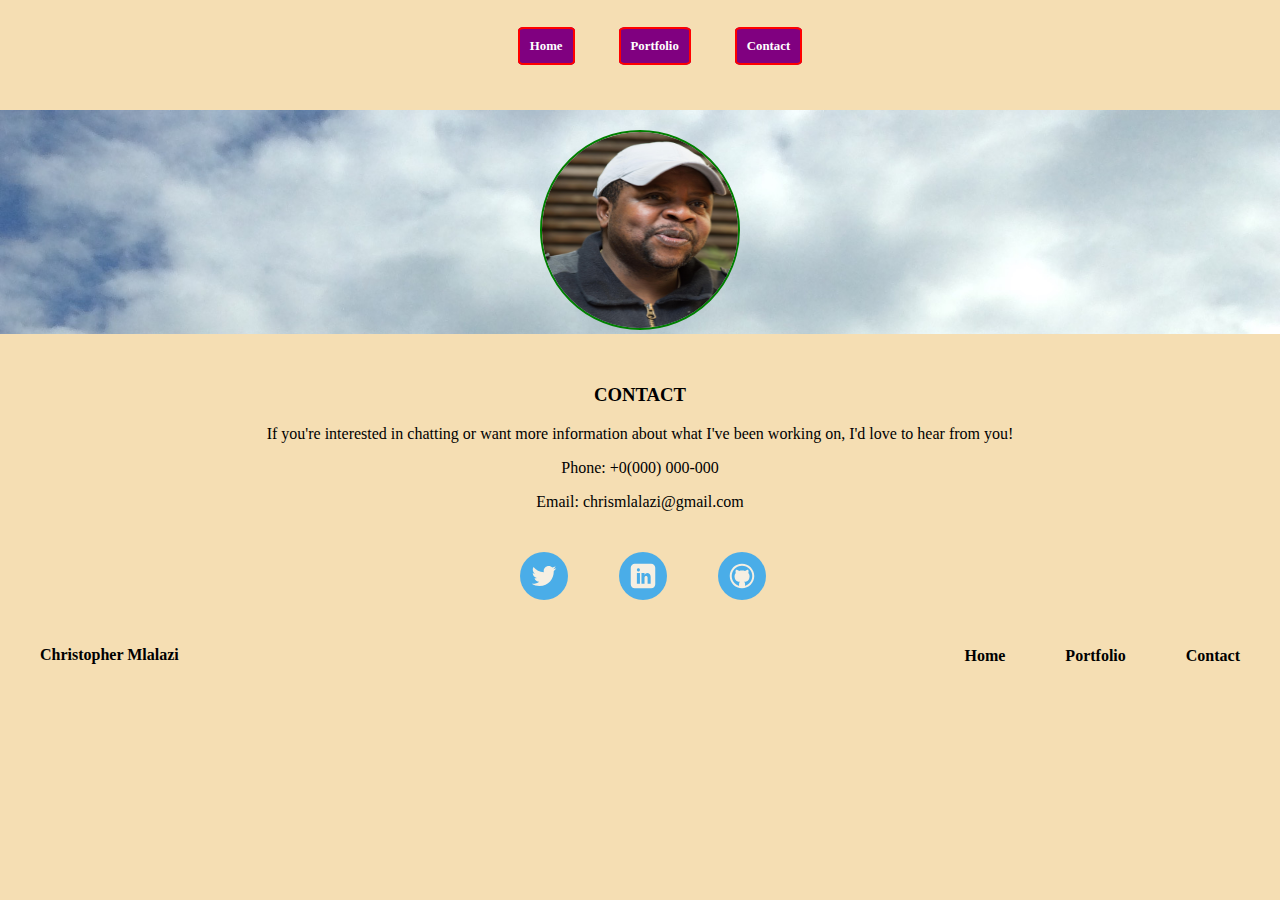
==== contact.html @ 1a2a582f "First Draft" ====
<!DOCTYPE html> 
<html lang="en">
<head>
  <meta charset="utf-8">
  <title>Project_5|Christopher Mlalazi</title>
  <meta name="viewport" content="width=device-width, initial-scale=1.0">
  <link rel="stylesheet" href="styles.css">
  <link href="https://fonts.googleapis.com/css?family=Muli%7CRoboto:400,300,500,700,900" rel="stylesheet"></head>
  <body id="lastpage">

        
        
        <nav>
              <ul class="block"> 
                   <li><a href="index.html" class="button">Home</a></li>
                   <li><a href="portfolio.html" class="selected button">Portfolio</a></li> 
                   <li><a href="contact.html" class="button">Contact</a></li>    
              </ul>
          </nav>


      <div class="filler">

         <img src="images/Chris3.jpg" alt="Christopher Mlalazi" class="profile-picture">

      </div>
   
        
        <div class="contact">
            <h3>CONTACT</h3>
            <p>If you're interested in chatting or want more information about what I've been working on, I'd love to hear from you!</p>
        </div> 
        <div>
            <p>Phone:   +0(000) 000-000</p>
             <p>Email: chrismlalazi@gmail.com</p>
        </div>


        <div class="footer">
         <ul>
            <li><a href="https://twitter.com/kwakukhona1" class="social twitter">Twitter</a></li>
            <li><a href="https://www.linkedin.com/in/christopher-mlalazi-7653a227?trk=hp-identity-name" class="social linkedin">LinkedIn</a></li>
            <li><a href="https://github.com/Fundi1" class="social github">Github</a></li>
         </ul>
      <div class="pusher">
      </div>

      </div>

       <footer class="bottomfooter">
          <p  class="bottomname">Christopher Mlalazi</p>
          <ul class="bottomnav"> 
                   <li><a href="contact.html" class="selected">Contact</a></li> 
                   <li><a href="portfolio.html">Portfolio</a></li> 
                    <li><a href="index.html">Home</a></li>
                        
              </ul>


        </footer>

        
        
    
  </body>
  </html>
---- styles.css ----
* { 
  box-sizing: border-box;
}
  


body {
	text-align: center;
	margin: 0 auto;
	background-color: #f5deb3;

}

img {
	max-width: 100%;
}

.menu {
	margin-top: 0;
	overflow: hidden;
}

.block li{
	display: block;
	margin-bottom: 40px;
}

/*nav {
	background-color: #d3d3d3;
	margin-top: 0;
	margin-bottom: 0; 
	overflow: hidden;
}*/

a {
  text-decoration: none;
  color: #000000;
}

a:hover {
  color: yellow;

}


ul li{
	list-style-type: none;
	display: inline-block;
	margin-left: 15px;
	margin: 20px
}

a {

	text-decoration: none;
}

.profile-image {
	height: 250px;
	/*margin-bottom: 35px;*/
	margin: 10px 10px;
    background: url('images/travel2.jpg') no-repeat;
    background-size: cover;
}

.profile-picture {
	height: 200px;
	width: 200px;
	border-radius: 100px;
	border: 2px green solid;
	margin-top: 20px;
}


.button {
  height: 25px;
  width: 100%;
  border-radius: 10%;
  border: 2px solid red;
  font-size: 0.8em;
  background: purple;
  padding: 10px;
  text-align: center;
  color: white;
  font-weight: bold;
}

.blurb {
	font-weight: bold;
	margin: 10px;


}

.bottom {
	font-size: 0.8em;
	float: left;
	margin-left: 20px; 
}

.top {
	font-size: 0.8em;
	float: right;
	margin-right: 20px;

}

.top a:hover {
	color: red;
}

/****************************
GALLERY
*****************************/



#gallery {
		max-width: 100%;
		margin: 10px;
		padding: 0;
		list-style: none;
}



h2 {
	font-size: 1em;
}

.contact {
		clear: both;
	
	}


.clearfix {
  clear: both;
}


/******************************
FOOTER
*******************************/


.footer {
 margin-bottom: 0;
 
  
}

.footer .copyright {

  font-size: .9em;
  padding-bottom: 20px;
}

.footer ul {
  list-style-type: none;
  margin: 0;
  padding: 0;
}

.footer ul li {
  display: inline-block;
}

a.social {
  display: inline-block;
  text-indent: -9999px;
  margin-left: 5px;
  width: 50px;
  height: 50px;
  background-size: 50px;
  background-repeat: no-repeat;
  opacity: .7;
  transition: all .5s;
}

a.twitter {
  background-image: url(images/twitter.svg);
}
a.linkedin {
  background-image: url(images/linkedin.svg);
}
a.github {
  background-image: url(images/github.svg);
}
a.social:hover {
  opacity: 1;
}
.clearfix {
  clear: both;
}

.contact {
  
  margin-top: 200px;

}

/**************************
CONTACT
***************************/

.filler {
	background: url('images/travel2.jpg') no-repeat;
    background-size: cover;
	margin-bottom: -150px;
}



/**************************
MEDIA QUERIES
***************************/


@media screen and (max-width: 767px) {

.bottomfooter {
  display: none;

}

}



@media screen and (min-width: 768px){
	

/**************************
INDEX
***************************/

.profile-image {
	float: right;
	width: 40%;
	display: inline-block;
	padding-bottom: 30px;
	border-radius: 10px;
}

.blurb {
	width: 40%;
	font-weight: bold;
	float: left;
	margin-left: 20px;
	margin-top: 50px;
	display: inline-block;

}


.set {
   display: inline-block;
   background-color: #d3d3d3;

}


.block li{
	display: inline-block;
} 


.footer {
	clear: both;
	margin-top: 20px;
	margin-bottom: -40px;
}


.bottomfooter {

	margin-top: 0;
	background: red;
}


.bottomname {
  float: left;
  margin-top: 35px;
  margin-left: 40px;
  font-weight: bold;

}

.bottomnav {

	float: right;

}

.bottomnav li{

	float: right;
	margin-left: 10px;
	margin-right: 40px;
	padding-left: 10px;
	font-weight: bold;
}

.bottomnav a:hover {
	color: red;
}

.pusher {
	height: 30px;
}


/**************************
PORTFOLIO
***************************/


#gallery li {
	float: left;
	width: 40%;
	margin: 5%;
	color: black;
}

.direction {
	display: none;
}

}


@media screen and (min-width: 1024px){

/**************************
INDEX PAGE
***************************/


.set {

	margin-top: 100px;
}



.block li{
	display: inline-block;
} 

header {
	float: left;
	margin-left: 40px;
}

.menu {
	float: right;
}


.footer {
	clear: both;
}

.direction {
	display: none;
}

/**************************
PORTFOLIO
***************************/

#gallery li {
	width:  25%;
	margin: 3.8%;
	background-color: #f5f5f5;
	color: black;	
	}


}
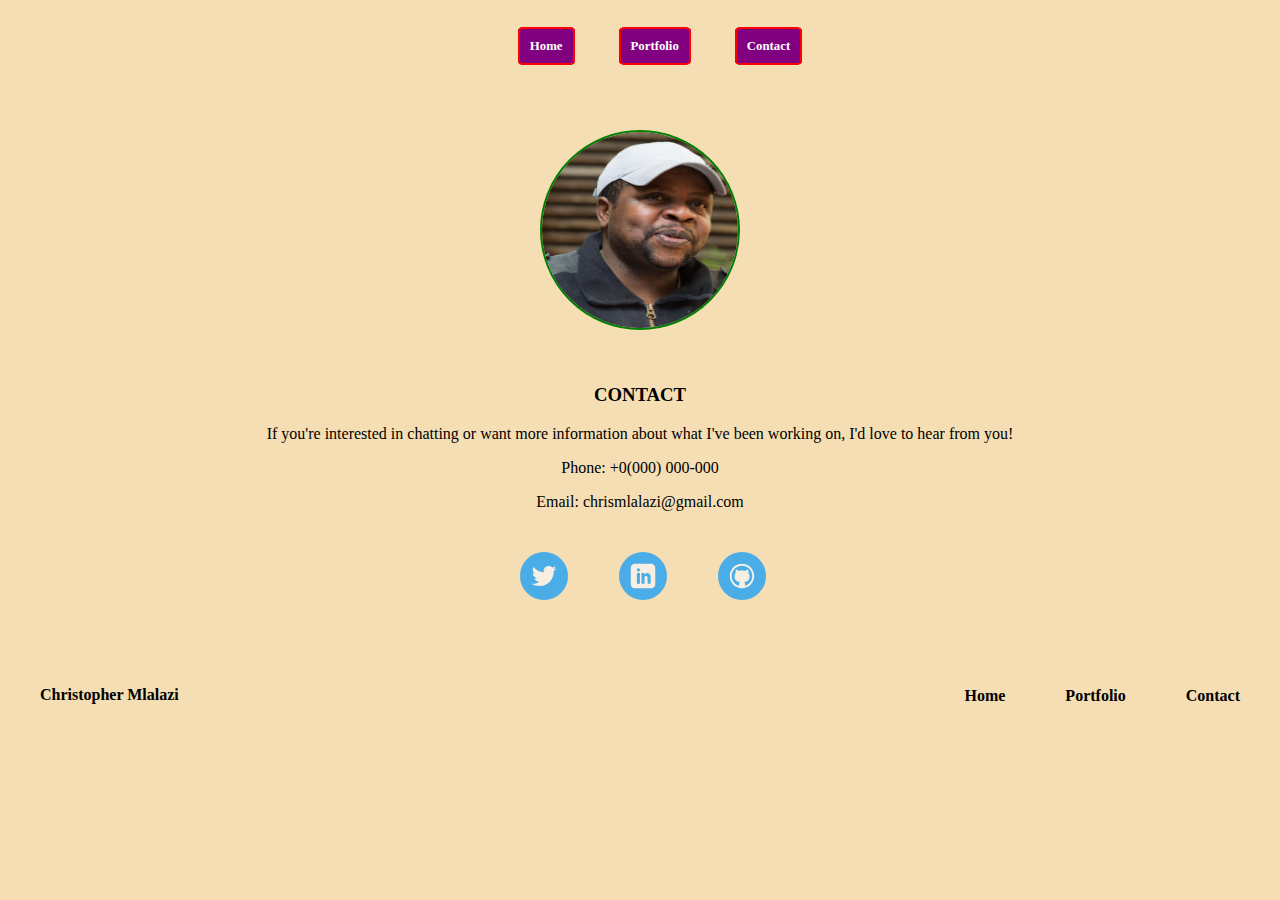
==== commit e020c4fa: "Extends" ====
--- a/contact.html
+++ b/contact.html
@@ -4,63 +4,50 @@
   <meta charset="utf-8">
   <title>Project_5|Christopher Mlalazi</title>
   <meta name="viewport" content="width=device-width, initial-scale=1.0">
-  <link rel="stylesheet" href="styles.css">
-  <link href="https://fonts.googleapis.com/css?family=Muli%7CRoboto:400,300,500,700,900" rel="stylesheet"></head>
-  <body id="lastpage">
-
-        
-        
+  <link rel="stylesheet" href="css/application.css">
+  <link href="https://fonts.googleapis.com/css?family=Muli%7CRoboto:400,300,500,700,900" rel="stylesheet">
+  </head>
+  
+    <body id="lastpage">    
         <nav>
-              <ul class="block"> 
-                   <li><a href="index.html" class="button">Home</a></li>
-                   <li><a href="portfolio.html" class="selected button">Portfolio</a></li> 
-                   <li><a href="contact.html" class="button">Contact</a></li>    
-              </ul>
-          </nav>
-
+            <ul class="block"> 
+               <li><a href="index.html" class="button">Home</a></li>
+               <li><a href="portfolio.html" class="selected button">Portfolio</a></li> 
+               <li><a href="contact.html" class="button">Contact</a></li>    
+            </ul>
+        </nav>
 
       <div class="filler">
-
-         <img src="images/Chris3.jpg" alt="Christopher Mlalazi" class="profile-picture">
-
+            <img src="images/Chris3.jpg" alt="Christopher Mlalazi" class="profile-picture">
       </div>
-   
-        
-        <div class="contact">
+     
+      <div class="contact">
             <h3>CONTACT</h3>
             <p>If you're interested in chatting or want more information about what I've been working on, I'd love to hear from you!</p>
-        </div> 
-        <div>
-            <p>Phone:   +0(000) 000-000</p>
-             <p>Email: chrismlalazi@gmail.com</p>
-        </div>
-
-
-        <div class="footer">
-         <ul>
-            <li><a href="https://twitter.com/kwakukhona1" class="social twitter">Twitter</a></li>
-            <li><a href="https://www.linkedin.com/in/christopher-mlalazi-7653a227?trk=hp-identity-name" class="social linkedin">LinkedIn</a></li>
-            <li><a href="https://github.com/Fundi1" class="social github">Github</a></li>
-         </ul>
-      <div class="pusher">
+      </div> 
+        
+      <div>
+           <p>Phone:   +0(000) 000-000</p>
+           <p>Email: chrismlalazi@gmail.com</p>
       </div>
 
+      <div class="footer">
+           <ul>
+              <li><a href="https://twitter.com/kwakukhona1" class="social twitter">Twitter</a></li>
+              <li><a href="https://www.linkedin.com/in/christopher-mlalazi-7653a227?trk=hp-identity-name" class="social linkedin">LinkedIn</a></li>
+              <li><a href="https://github.com/Fundi1" class="social github">Github</a></li>
+           </ul>
+      <div class="pusher">
+      
       </div>
-
-       <footer class="bottomfooter">
-          <p  class="bottomname">Christopher Mlalazi</p>
-          <ul class="bottomnav"> 
+      </div>
+          <footer class="bottomfooter">
+              <p  class="bottomname">Christopher Mlalazi</p>
+              <ul class="bottomnav"> 
                    <li><a href="contact.html" class="selected">Contact</a></li> 
                    <li><a href="portfolio.html">Portfolio</a></li> 
-                    <li><a href="index.html">Home</a></li>
-                        
+                   <li><a href="index.html">Home</a></li>                      
               </ul>
-
-
-        </footer>
-
-        
-        
-    
-  </body>
+        </footer> 
+   </body>
   </html>
--- a/css/application.css
+++ b/css/application.css
@@ -0,0 +1,264 @@
+/*****************
+Global Imports
+******************/
+/******************************
+
+Base styles
+
+*******************************/
+* {
+  box-sizing: border-box; }
+
+body {
+  text-align: center;
+  margin: 0 auto;
+  background-color: #f5deb3; }
+
+.menu {
+  margin-top: 0;
+  overflow: hidden; }
+
+.block li {
+  display: block;
+  margin-bottom: 40px; }
+
+a {
+  text-decoration: none;
+  color: #000000; }
+
+a:hover {
+  color: yellow; }
+
+ul li {
+  list-style-type: none;
+  display: inline-block;
+  margin-left: 15px;
+  margin: 20px; }
+
+a {
+  text-decoration: none; }
+
+img {
+  max-width: 100%; }
+
+.profile-image {
+  height: 250px;
+  margin: 10px 10px;
+  background: url("../images/travel2.jpg") no-repeat;
+  background-size: cover; }
+
+.profile-picture {
+  height: 200px;
+  width: 200px;
+  border-radius: 100px;
+  border: 2px green solid;
+  margin-top: 20px; }
+
+.button {
+  height: 25px;
+  width: 100%;
+  border-radius: 10%;
+  border: 2px solid red;
+  font-size: 0.8em;
+  background: purple;
+  padding: 10px;
+  text-align: center;
+  color: white;
+  font-weight: bold; }
+
+.blurb {
+  font-weight: bold;
+  margin: 10px; }
+
+.bottom {
+  font-size: 0.8em;
+  float: left;
+  margin-left: 20px; }
+
+.top {
+  font-size: 0.8em;
+  float: right;
+  margin-right: 20px; }
+
+.top a:hover {
+  color: red; }
+
+/**************************
+CONTACT
+***************************/
+.filler {
+  background: url("images/travel2.jpg") no-repeat;
+  background-size: cover;
+  margin-bottom: -150px; }
+
+/**************************
+MEDIA QUERIES
+***************************/
+@media screen and (max-width: 767px) {
+  .bottomfooter {
+    display: none; } }
+@media screen and (min-width: 768px) {
+  /**************************
+  INDEX
+  ***************************/
+  .profile-image {
+    float: right;
+    width: 40%;
+    display: inline-block;
+    padding-bottom: 30px;
+    border-radius: 10px; }
+
+  .blurb {
+    width: 40%;
+    font-weight: bold;
+    float: left;
+    margin-left: 20px;
+    margin-top: 50px;
+    display: inline-block; }
+
+  .set {
+    display: inline-block;
+    background-color: #d3d3d3; }
+
+  .block li {
+    display: inline-block; }
+
+  .footer {
+    clear: both;
+    margin-top: 20px;
+    margin-bottom: -40px; }
+
+  .bottomfooter {
+    margin-top: 0;
+    background: red; }
+
+  .bottomname {
+    float: left;
+    margin-top: 35px;
+    margin-left: 40px;
+    font-weight: bold; }
+
+  .bottomnav {
+    float: right; }
+
+  .bottomnav li {
+    float: right;
+    margin-left: 10px;
+    margin-right: 40px;
+    padding-left: 10px;
+    font-weight: bold; }
+
+  .bottomnav a:hover {
+    color: red; }
+
+  .pusher {
+    height: 30px; }
+
+  /**************************
+  PORTFOLIO
+  ***************************/
+  #gallery li {
+    float: left;
+    width: 40%;
+    margin: 5%;
+    color: black; }
+
+  .direction {
+    display: none; } }
+@media screen and (min-width: 1024px) {
+  /**************************
+  INDEX PAGE
+  ***************************/
+  .set {
+    margin-top: 100px; }
+
+  .block li {
+    display: inline-block; }
+
+  header {
+    float: left;
+    margin-left: 40px; }
+
+  .menu {
+    float: right; }
+
+  .footer {
+    clear: both; }
+
+  .direction {
+    display: none; }
+
+  /**************************
+  PORTFOLIO
+  ***************************/
+  #gallery li {
+    width: 25%;
+    margin: 3.8%;
+    background-color: #f5f5f5;
+    color: black; } }
+/****************************
+GALLERY
+*****************************/
+#gallery {
+  max-width: 100%;
+  margin: 10px;
+  padding: 0;
+  list-style: none; }
+
+h2 {
+  font-size: 1em; }
+
+.contact {
+  clear: both; }
+
+.clearfix {
+  clear: both; }
+
+/******************************
+FOOTER
+*******************************/
+.footer {
+  margin-bottom: 0; }
+
+.footer .copyright {
+  font-size: .9em;
+  padding-bottom: 20px; }
+
+.footer ul {
+  list-style-type: none;
+  margin: 0;
+  padding: 0; }
+
+.footer ul li {
+  display: inline-block; }
+
+a.social {
+  display: inline-block;
+  text-indent: -9999px;
+  margin-left: 5px;
+  width: 50px;
+  height: 50px;
+  background-size: 50px;
+  background-repeat: no-repeat;
+  opacity: .7;
+  transition: all .5s; }
+
+a.twitter {
+  background-image: url(../images/twitter.svg); }
+
+a.linkedin {
+  background-image: url(../images/linkedin.svg); }
+
+a.github {
+  background-image: url(../images/github.svg); }
+
+a.social:hover {
+  opacity: 1; }
+
+.clearfix {
+  clear: both; }
+
+.contact {
+  margin-top: 200px; }
+
+/*# sourceMappingURL=application.css.map */
